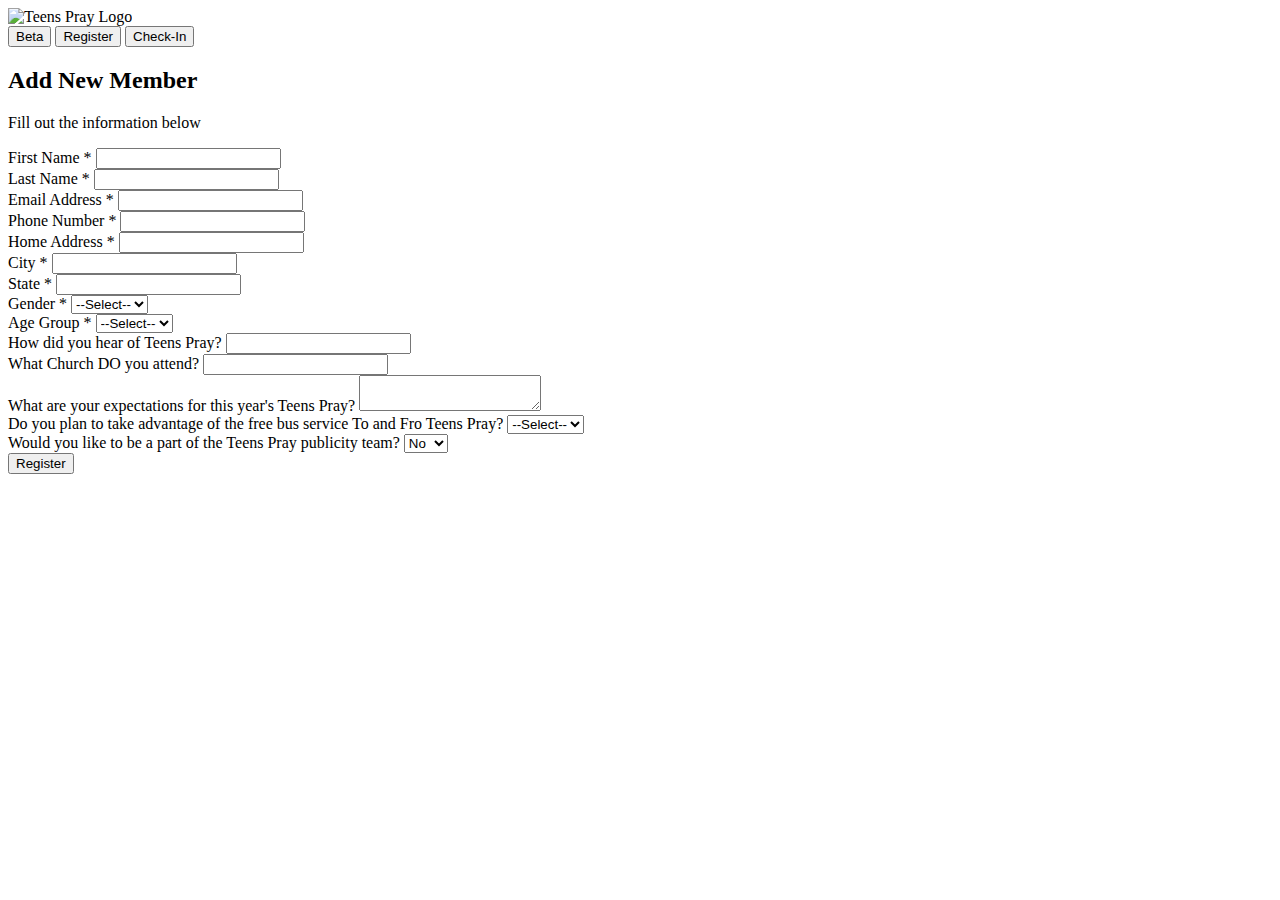
==== form.html @ 3829c0aa "Update form.html" ====
<!DOCTYPE html>
<html lang="en">
<head>
  <meta charset="UTF-8">
  <title>Teens Pray Registration</title>
  <link rel="stylesheet" href="css/styles.css">
  <style>
    /* Mobile Responsive Styles */
    @media (max-width: 767px) {
      .header {
        flex-direction: column;
        align-items: center;
      }
      .logo {
        margin-bottom: 10px;
      }
      .buttons {
        flex-direction: row;
        justify-content: flex-end;
        width: 100%;
        margin-top: 10px;
      }
      .buttons button {
        margin-left: 10px;
      }
      .container {
        padding: 10px;
      }
      .form-group label {
        font-size: 16px;
      }
      .form-group input,
      .form-group select {
        font-size: 14px;
      }
      .form-group textarea {
        font-size: 14px;
        height: 100px;
      }
      .form-submit {
        font-size: 16px;
        padding: 10px 20px;
        width: 100%;
      }
    }
  </style>
</head>
<body>
  <div class="header">
    <div class="logo">
      <img src="TP Logo - White.png" alt="Teens Pray Logo">
    </div>
    <div class="buttons">
      <button class="beta">Beta</button>
      <button class="register">Register</button>
      <button class="checkin">Check-In</button>
    </div>
  </div>
  <div class="container">
    <h2>Add New Member</h2>
    <p>Fill out the information below</p>
    <form id="registration-form" action="process_registration.php" method="POST">
      <div class="form-group">
        <label for="first-name">First Name *</label>
        <input type="text" id="first-name" name="first-name" required>
      </div>
      <div class="form-group">
        <label for="last-name">Last Name *</label>
        <input type="text" id="last-name" name="last-name" required>
      </div>
      <div class="form-group">
        <label for="email">Email Address *</label>
        <input type="email" id="email" name="email" required>
      </div>
      <div class="form-group">
        <label for="phone">Phone Number *</label>
        <input type="tel" id="phone" name="phone" required>
      </div>
      <div class="form-group">
        <label for="address">Home Address *</label>
        <input type="text" id="address" name="address" required>
      </div>
      <div class="form-group">
        <label for="city">City *</label>
        <input type="text" id="city" name="city" required>
      </div>
      <div class="form-group">
        <label for="state">State *</label>
        <input type="text" id="state" name="state" required>
      </div>
      <div class="form-group">
        <label for="gender">Gender *</label>
        <select id="gender" name="gender" required>
          <option value="">--Select--</option>
          <option value="male">Male</option>
          <option value="female">Female</option>
          <option value="other">Other</option>
        </select>
      </div>
      <div class="form-group">
        <label for="age-group">Age Group *</label>
        <select id="age-group" name="age-group" required>
          <option value="">--Select--</option>
          <option value="13-18">13-18</option>
          <option value="19-25">19-25</option>
          <option value="26-35">26-35</option>
          <option value="36+">36+</option>
        </select>
      </div>
      <div class="form-group">
        <label for="how-heard">How did you hear of Teens Pray?</label>
        <input type="text" id="how-heard" name="how-heard">
      </div>
      <div class="form-group">
        <label for="church-denomination">What Church DO you attend?</label>
        <input type="text" id="church-denomination" name="church-denomination">
      </div>
      <div class="form-group">
        <label for="expectations">What are your expectations for this year's Teens Pray?</label>
        <textarea id="expectations" name="expectations"></textarea>
      </div>
      <div class="form-group">
        <label for="bus-service">Do you plan to take advantage of the free bus service To and Fro Teens Pray?</label>
        <select id="bus-service" name="bus-service" onchange="showBusStations(this.value)">
          <option value="">--Select--</option>
          <option value="yes">Yes</option>
          <option value="no">No</option>
        </select>
      </div>
      <div id="bus-stations" style="display: none;">
        <div class="form-group">
          <label for="bus-station">Which of these bus stations is closest to you?</label>
          <select id="bus-station" name="bus-station">
            <option value="">--Select--</option>
            <option value="Ikeja Underbridge">Ikeja Underbridge</option>
            <option value="Yaba Phase 1">Yaba Phase 1</option>
            <option value="Berger BRT Station">Berger BRT Station</option>
            <option value="Ogba bus stop">Ogba bus stop</option>
            <option value="Others">Others...</option>
          </select>
        </div>
      </div>
      <div class="form-group">
        <label for="publicity-team">Would you like to be a part of the Teens Pray publicity team?</label>
        <select id="publicity-team" name="publicity-team">
          <option value="no">No</option>
          <option value="yes">Yes</option>
        </select>
        <div id="publicity-link" style="display: none;">
          <p>Click <a href="https://chat.whatsapp.com/CzCrX8ohRzXGzEU3uINqn3">here</a> to join the publicity team.</p>
        </div>
      </div>
      <div class="form-group">
        <button type="submit" class="form-submit">Register</button>
      </div>
    </form>
  </div>
  <script>
    function showBusStations(value) {
      var busStations = document.getElementById("bus-stations");
      if (value === "yes") {
        busStations.style.display = "block";
      } else {
        busStations.style.display = "none";
      }
    }
    document.getElementById("publicity-team").addEventListener("change", function() {
      var publicityLink = document.getElementById("publicity-link");
      if (this.value === "yes") {
        publicityLink.style.display = "block";
      } else {
        publicityLink.style.display = "none";
      }
    });
  </script>
</body>
</html>
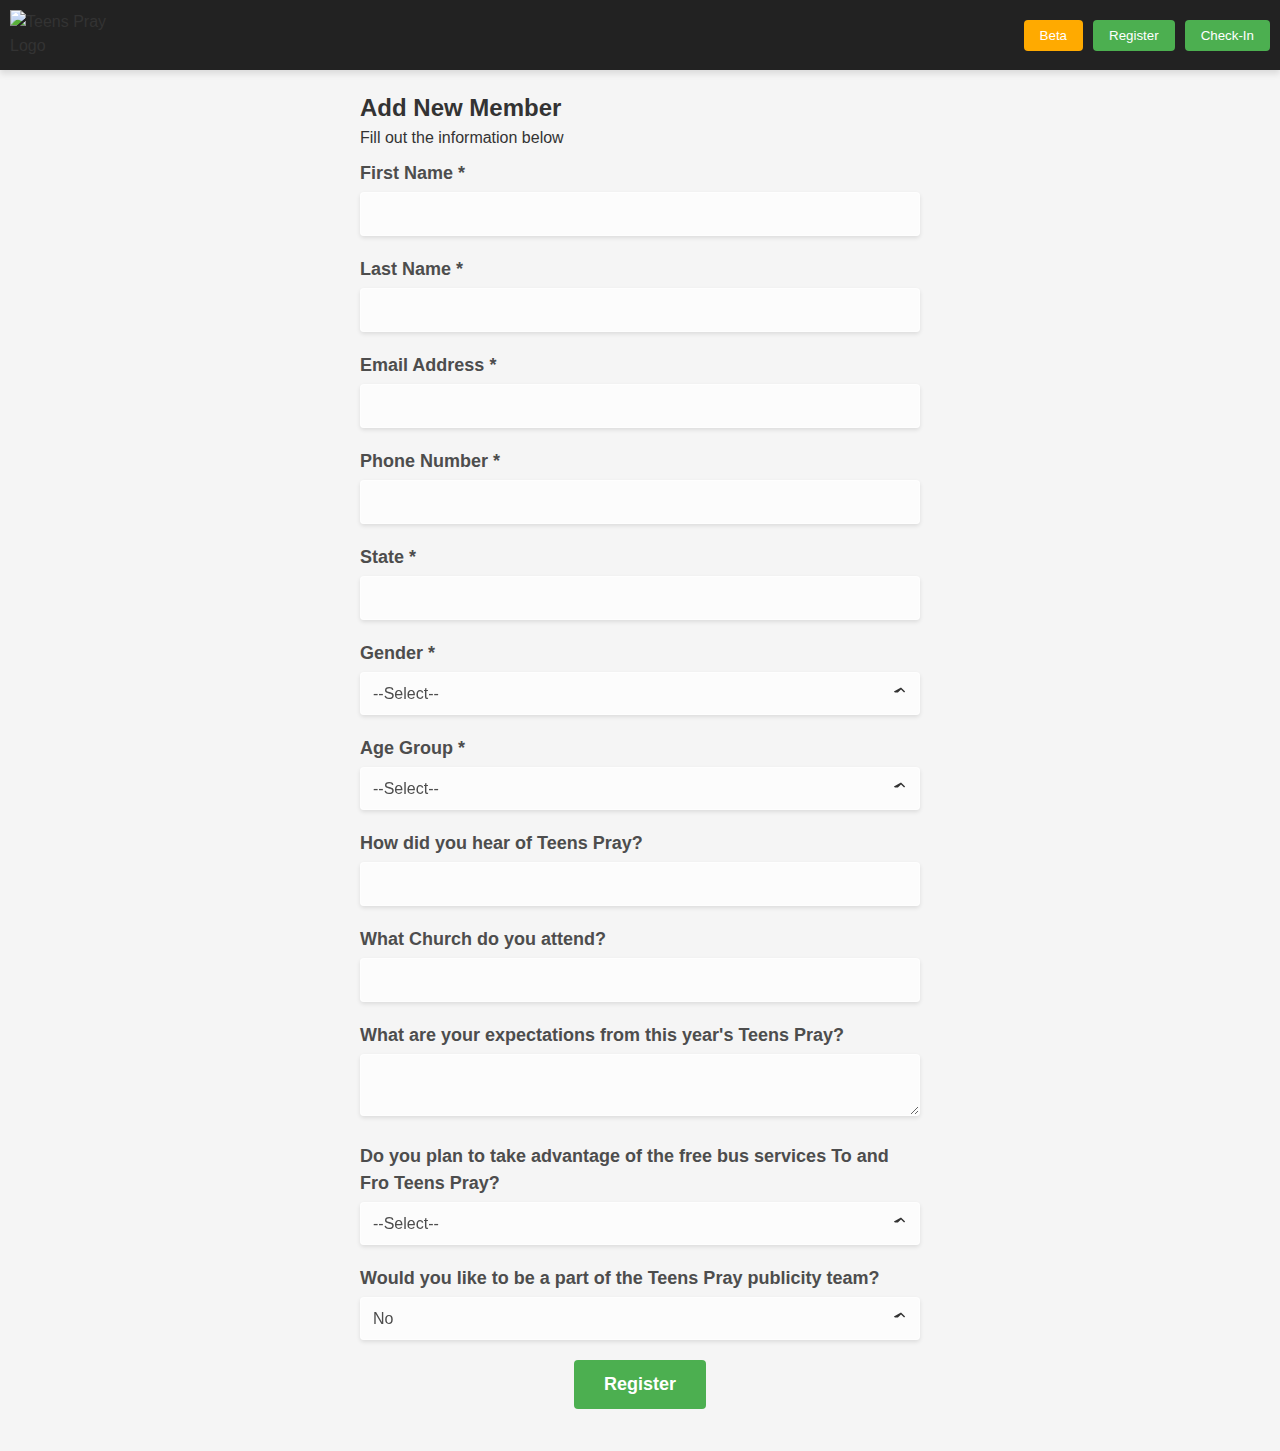
==== commit 1b1c86eb: "Update form.html" ====
--- a/form.html
+++ b/form.html
@@ -59,7 +59,8 @@
   <div class="container">
     <h2>Add New Member</h2>
     <p>Fill out the information below</p>
-    <form id="registration-form" action="process_registration.php" method="POST">
+    <form id="registration-form" name="registration-form" method="POST" data-netlify="true" action="/thankyou.html">
+      <input type="hidden" name="form-name" value="registration-form">
       <div class="form-group">
         <label for="first-name">First Name *</label>
         <input type="text" id="first-name" name="first-name" required>
@@ -77,14 +78,6 @@
         <input type="tel" id="phone" name="phone" required>
       </div>
       <div class="form-group">
-        <label for="address">Home Address *</label>
-        <input type="text" id="address" name="address" required>
-      </div>
-      <div class="form-group">
-        <label for="city">City *</label>
-        <input type="text" id="city" name="city" required>
-      </div>
-      <div class="form-group">
         <label for="state">State *</label>
         <input type="text" id="state" name="state" required>
       </div>
@@ -94,17 +87,16 @@
           <option value="">--Select--</option>
           <option value="male">Male</option>
           <option value="female">Female</option>
-          <option value="other">Other</option>
         </select>
       </div>
       <div class="form-group">
         <label for="age-group">Age Group *</label>
         <select id="age-group" name="age-group" required>
           <option value="">--Select--</option>
-          <option value="13-18">13-18</option>
-          <option value="19-25">19-25</option>
-          <option value="26-35">26-35</option>
-          <option value="36+">36+</option>
+          <option value="10-13">10-13</option>
+          <option value="14-18">14-18</option>
+          <option value="19-23">19-23</option>
+          <option value="24+">24+</option>
         </select>
       </div>
       <div class="form-group">
@@ -112,15 +104,15 @@
         <input type="text" id="how-heard" name="how-heard">
       </div>
       <div class="form-group">
-        <label for="church-denomination">What Church DO you attend?</label>
+        <label for="church-denomination">What Church do you attend?</label>
         <input type="text" id="church-denomination" name="church-denomination">
       </div>
       <div class="form-group">
-        <label for="expectations">What are your expectations for this year's Teens Pray?</label>
+        <label for="expectations"> What are your expectations from this year's Teens Pray?</label>
         <textarea id="expectations" name="expectations"></textarea>
       </div>
       <div class="form-group">
-        <label for="bus-service">Do you plan to take advantage of the free bus service To and Fro Teens Pray?</label>
+        <label for="bus-service">Do you plan to take advantage of the free bus services To and Fro Teens Pray?</label>
         <select id="bus-service" name="bus-service" onchange="showBusStations(this.value)">
           <option value="">--Select--</option>
           <option value="yes">Yes</option>
@@ -136,8 +128,14 @@
             <option value="Yaba Phase 1">Yaba Phase 1</option>
             <option value="Berger BRT Station">Berger BRT Station</option>
             <option value="Ogba bus stop">Ogba bus stop</option>
-            <option value="Others">Others...</option>
+            <option value="others">Others...</option>
           </select>
+        </div>
+        <div id="bus-station-other" style="display: none;">
+          <div class="form-group">
+            <label for="bus-station-other-input">Type your nearest bus station:</label>
+            <input type="text" id="bus-station-other-input" name="bus-station-other-input">
+          </div>
         </div>
       </div>
       <div class="form-group">
@@ -158,18 +156,22 @@
   <script>
     function showBusStations(value) {
       var busStations = document.getElementById("bus-stations");
+      var busStationOther = document.getElementById("bus-station-other");
       if (value === "yes") {
         busStations.style.display = "block";
       } else {
         busStations.style.display = "none";
+        busStationOther.style.display = "none";
       }
     }
-    document.getElementById("publicity-team").addEventListener("change", function() {
-      var publicityLink = document.getElementById("publicity-link");
-      if (this.value === "yes") {
-        publicityLink.style.display = "block";
+    
+    document.getElementById("bus-station").addEventListener("change", function() {
+      var selectedValue = this.value;
+      var busStationOther = document.getElementById("bus-station-other");
+      if (selectedValue === "others") {
+        busStationOther.style.display = "block";
       } else {
-        publicityLink.style.display = "none";
+        busStationOther.style.display = "none";
       }
     });
   </script>
--- a/css/styles.css
+++ b/css/styles.css
@@ -0,0 +1,213 @@
+/* Reset CSS */
+* {
+  margin: 0;
+  padding: 0;
+  box-sizing: border-box;
+}
+
+body {
+  font-family: Arial, sans-serif;
+  background-color: #f5f5f5;
+  color: #333333;
+  line-height: 1.5;
+}
+
+.container {
+  max-width: 600px;
+  margin: 0 auto;
+  padding: 20px;
+}
+
+h1 {
+  font-size: 24px;
+  margin-bottom: 20px;
+}
+
+p {
+  margin-bottom: 10px;
+}
+
+/* Header */
+.header {
+  display: flex;
+  justify-content: space-between;
+  align-items: center;
+  padding: 10px;
+  background-color: #222222;
+  box-shadow: 0 4px 6px rgba(0, 0, 0, 0.1);
+}
+
+.logo {
+  width: 100px;
+  height: 50px;
+  margin-right: auto;
+}
+
+.logo img {
+  width: 100%;
+  height: 100%;
+}
+
+.buttons {
+  display: flex;
+  align-items: center;
+}
+
+.buttons button {
+  margin-left: 10px;
+  background-color: #4caf50;
+  color: #ffffff;
+  border: none;
+  border-radius: 4px;
+  padding: 8px 16px;
+  cursor: pointer;
+  transition: background-color 0.3s ease;
+}
+
+.buttons button.beta {
+  background-color: #ffaa00;
+}
+
+.buttons button.register {
+  background-color: #4caf50;
+  color: #ffffff;
+}
+
+.buttons button.checkin {
+  background-color: #4caf50;
+  color: #ffffff;
+}
+
+.buttons button:hover {
+  background-color: #3e8e41;
+}
+
+.form-group {
+  margin-bottom: 20px;
+}
+
+.form-group label {
+  display: block;
+  font-size: 18px;
+  font-weight: bold;
+  margin-bottom: 5px;
+  color: #4d4d4d;
+}
+
+.form-group input,
+.form-group select,
+.form-group textarea {
+  width: 100%;
+  padding: 12px;
+  font-size: 16px;
+  border: none;
+  border-radius: 4px;
+  box-sizing: border-box;
+  background-color: rgba(255, 255, 255, 0.7);
+  color: #4d4d4d;
+  backdrop-filter: blur(10px);
+  border: 1px solid rgba(255, 255, 255, 0.5);
+  box-shadow: 0 2px 4px rgba(0, 0, 0, 0.1);
+}
+
+.form-group select {
+  appearance: none;
+  -webkit-appearance: none;
+  -moz-appearance: none;
+  background-image: url('data:image/svg+xml;utf8,<svg xmlns="http://www.w3.org/2000/svg" width="16" height="16" viewBox="0 0 16 16"><path fill="%23333333" d="M4.9 6.6L8 3.6l3.1 3 1-1.1L8 1.4.9 5.5l1 1.1z"/></svg>');
+  background-repeat: no-repeat;
+  background-position: right 10px center;
+}
+
+.form-group input:focus,
+.form-group select:focus,
+.form-group textarea:focus {
+  outline: none;
+  box-shadow: 0 0 4px rgba(76, 175, 80, 0.4);
+}
+
+.form-submit {
+  background-color: #4caf50;
+  color: #ffffff;
+  border: none;
+  border-radius: 4px;
+  padding: 14px 30px;
+  font-size: 18px;
+  font-weight: bold;
+  cursor: pointer;
+  transition: background-color 0.3s ease;
+  margin: 0 auto;
+  display: block;
+}
+
+.form-submit:hover {
+  background-color: #3e8e41;
+}
+
+.admin-only {
+  display: none;
+}
+
+.admin-authenticated .admin-only {
+  display: block;
+}
+
+.confirmation-page {
+  max-width: 600px;
+  margin: 0 auto;
+  padding: 20px;
+  background-color: #ffffff;
+  box-shadow: 0 4px 6px rgba(0, 0, 0, 0.1);
+  border-radius: 8px;
+  text-align: center;
+  margin-top: 50px;
+}
+
+.confirmation-page h1 {
+  font-size: 24px;
+  color: #333333;
+  margin-bottom: 20px;
+}
+
+.confirmation-page p {
+  font-size: 18px;
+  color: #4d4d4d;
+  margin-bottom: 10px;
+}
+
+/* Responsive Styles */
+@media screen and (max-width: 767px) {
+  .header {
+    padding: 5px;
+    flex-wrap: wrap;
+    justify-content: space-between;
+  }
+
+  .logo {
+    width: 80px;
+    height: 40px;
+  }
+
+  .buttons {
+    flex-direction: column;
+    align-items: flex-end;
+    margin-top: 10px;
+  }
+
+  .buttons button {
+    margin-top: 10px;
+  }
+
+  .form-submit {
+    padding: 12px 24px;
+    font-size: 16px;
+  }
+
+  .confirmation-page h1 {
+    font-size: 20px;
+  }
+
+  .confirmation-page p {
+    font-size: 16px;
+  }
+}
